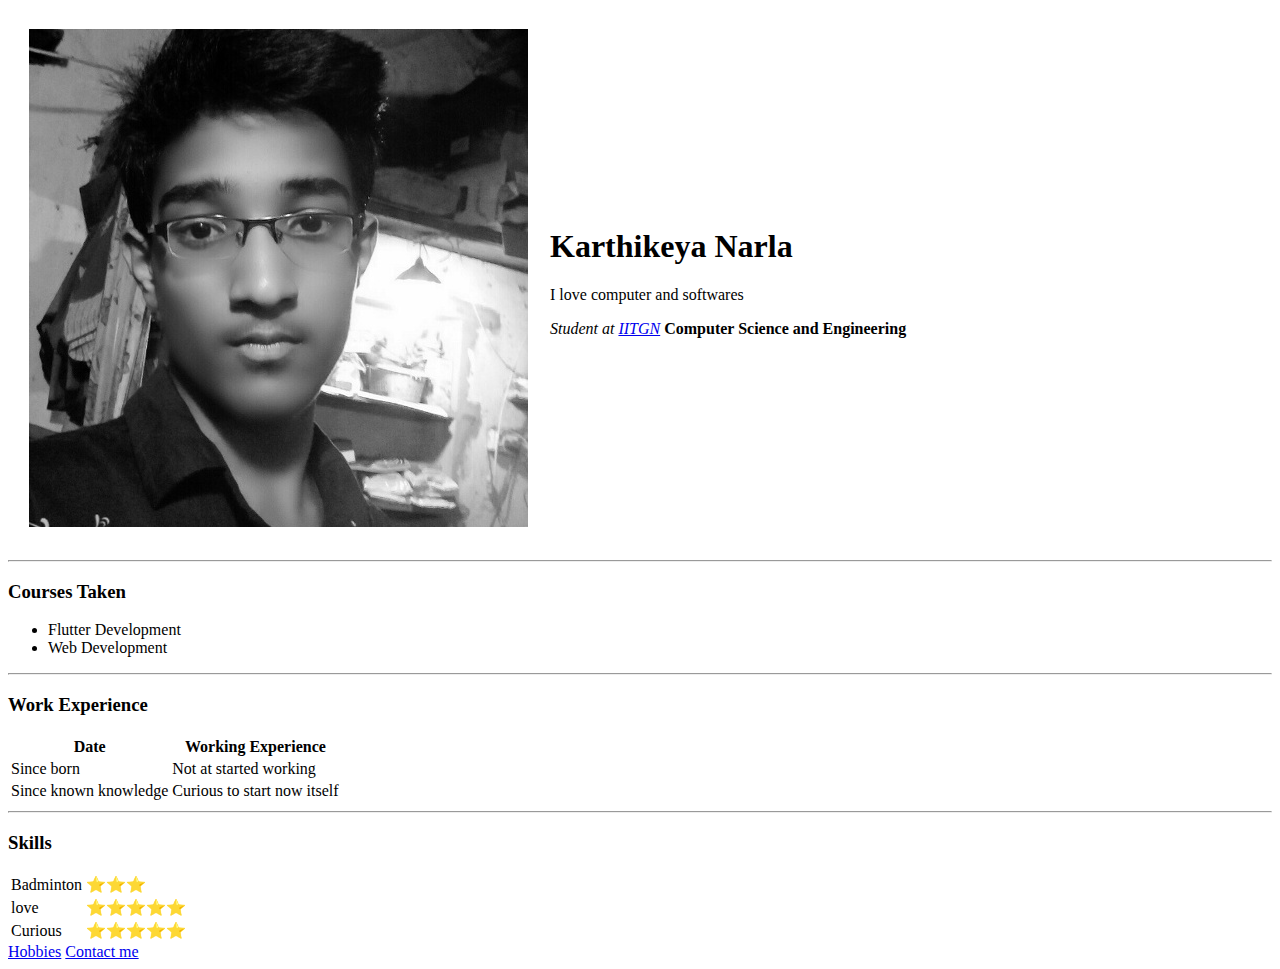
==== index.html @ 828bf0ac "initial_cv_website_files" ====
<!DOCTYPE html>
<html lang="en">
<head>
    <meta charset="UTF-8">
    <meta http-equiv="X-UA-Compatible" content="IE=edge">
    <meta name="viewport" content="width=device-width, initial-scale=1.0">
    <title> 😜 Karthikeya's personal site</title>
</head>
<body>
    <!-- we are using the latest version of the html. that is html5 -->

    <table cellspacing = '20'>
        <tr>
            <td>
                <img src='userimage_26509327.jpg' alt="Karthikeya Profile Picture">
            </td>
            <td><h1>Karthikeya Narla</h1>
            <p>I love computer and softwares</p>
            <p><em>Student at <a href="https://iitgn.ac.in">IITGN</a></em> <strong>Computer Science and Engineering </strong></p>
            </td>
        </tr>
    </table>
    
    

    <hr>
        <h3>Courses Taken</h3></td>
    
    <ul>
        <li>Flutter Development</li>
        <li>Web Development</li>
    </ul>

    <hr>

    <h3>Work Experience</h3>
    <table>
        <thead>
            <tr>
                <th>Date</th>
                <th>Working Experience</th>
            </tr>
        </thead>
        <tr>
            <td>Since born</td>
            <td>Not at started working</td>
        </tr>
        <tr>
            <td>Since known knowledge</td>
            <td>Curious to start now itself</td>
        </tr>
    </table>

    <hr>

    <h3>Skills</h3>

    <table>
        <tr>
            <td>Badminton</td>
            <td>⭐⭐⭐</td>
        </tr>
        <tr>
            <td>love</td>
            <td>⭐⭐⭐⭐⭐</td>
        </tr>
        <tr>
            <td>Curious</td>
            <td>⭐⭐⭐⭐⭐</td>
        </tr>    
    </table>

    <a href="hobbies.html">Hobbies</a>
    <a href="contact.html">Contact me </a>
   






</body>
</html>
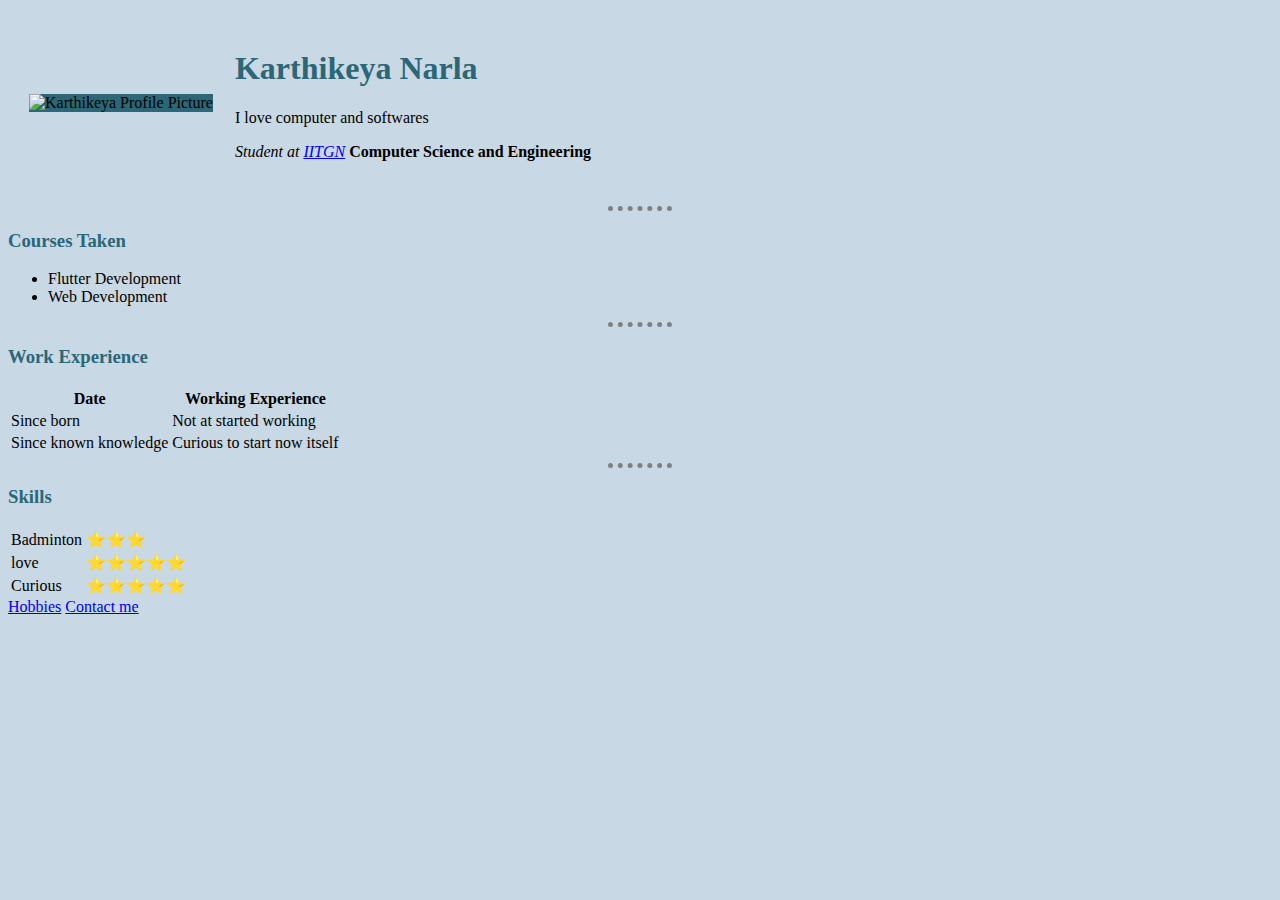
==== commit 610acc15: "updated files" ====
--- a/index.html
+++ b/index.html
@@ -1,31 +1,37 @@
 <!DOCTYPE html>
 <html lang="en">
+
 <head>
     <meta charset="UTF-8">
     <meta http-equiv="X-UA-Compatible" content="IE=edge">
     <meta name="viewport" content="width=device-width, initial-scale=1.0">
     <title> 😜 Karthikeya's personal site</title>
+    <link rel="stylesheet" href="styles.css">
 </head>
+
 <body>
     <!-- we are using the latest version of the html. that is html5 -->
 
-    <table cellspacing = '20'>
+    <table cellspacing='20'>
         <tr>
             <td>
-                <img src='userimage_26509327.jpg' alt="Karthikeya Profile Picture">
-            </td>
-            <td><h1>Karthikeya Narla</h1>
-            <p>I love computer and softwares</p>
-            <p><em>Student at <a href="https://iitgn.ac.in">IITGN</a></em> <strong>Computer Science and Engineering </strong></p>
+                <img src= "https://images-wixmp-ed30a86b8c4ca887773594c2.wixmp.com/f/f0f790f1-e292-4aa9-a713-792a135017fa/dday148-f206e4b7-5f12-4423-824d-9fee154ab84b.png?token=eyJ0eXAiOiJKV1QiLCJhbGciOiJIUzI1NiJ9.[base64].VexF-G16qkT2hGnfQW_qryhM0ZdrjAh9p1ICwNWgDHw" width="200"  alt="Karthikeya Profile Picture">
+            </td> 
+            <td>
+                <h1>Karthikeya Narla</h1>
+                <p>I love computer and softwares</p>
+                <p><em>Student at <a href="https://iitgn.ac.in">IITGN</a></em> <strong>Computer Science and Engineering
+                    </strong></p>
             </td>
         </tr>
     </table>
-    
-    
+
+
 
     <hr>
-        <h3>Courses Taken</h3></td>
-    
+    <h3>Courses Taken</h3>
+    </td>
+
     <ul>
         <li>Flutter Development</li>
         <li>Web Development</li>
@@ -67,12 +73,12 @@
         <tr>
             <td>Curious</td>
             <td>⭐⭐⭐⭐⭐</td>
-        </tr>    
+        </tr>
     </table>
 
     <a href="hobbies.html">Hobbies</a>
     <a href="contact.html">Contact me </a>
-   
+
 
 
 
@@ -80,4 +86,5 @@
 
 
 </body>
+
 </html>--- a/styles.css
+++ b/styles.css
@@ -0,0 +1,31 @@
+body {
+    background-color: #c8d8e4;
+}
+
+hr{
+    /* background-color: white; */
+    border-style: none;
+    border-top-style: dotted;
+    /* height: ; */
+    border-color: grey;
+    border-width: 5px;
+    width: 5%;
+    /* height: 0px;    */
+    
+}
+
+h1{
+    color: #2b6777;
+}
+
+h3{
+    color: #2b6777;
+}
+
+h4{
+    color: #2b6777;
+}
+
+img{
+    background-color: #2b6777;
+}